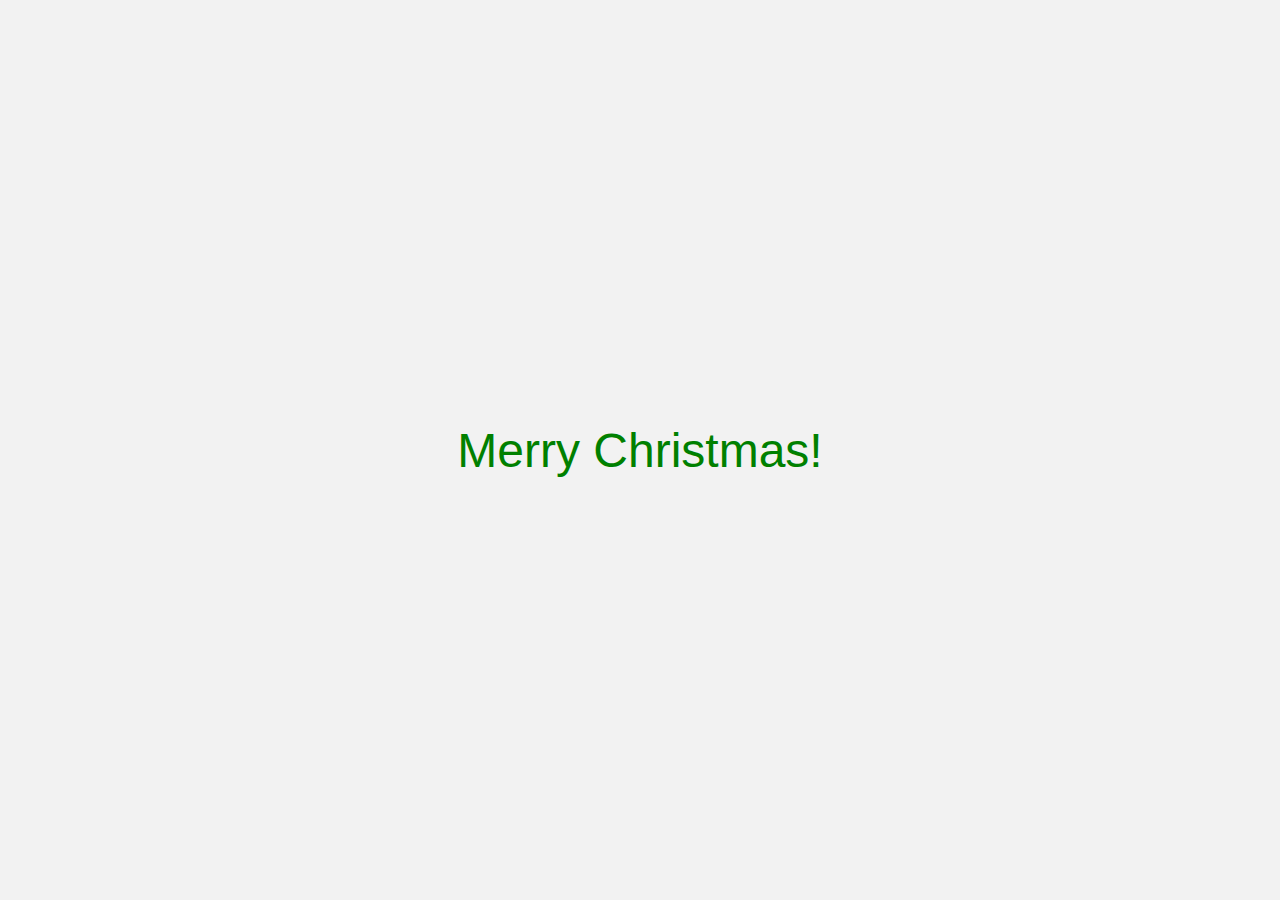
==== index.html @ c3da6139 "My first commit" ====
<!DOCTYPE html>
<html lang="en">
<head>
    <meta charset="UTF-8">
    <meta name="viewport" content="width=device-width, initial-scale=1.0">
    <title>Merry Christmas</title>
    <link rel="stylesheet" href="style.css">
</head>
<body>
    <div class="greeting">Merry Christmas!</div>
    <script src="script.js"></script>
</body>
</html>
---- style.css ----
body {
    background-color: #f2f2f2;
    display: flex;
    justify-content: center;
    align-items: center;
    height: 100vh;
    margin: 0;
    font-family: 'Arial', sans-serif;
    background-image: url('christmas-background.jpg'); /* Optional: Add a festive background image */
    background-size: cover;
}

.greeting {
    font-size: 3em;
    color: green;
    animation: pop 1s ease infinite;
}

@keyframes pop {
    0% { transform: scale(1); }
    50% { transform: scale(1.1); }
    100% { transform: scale(1); }
}

@keyframes spark {
    0% { transform: scale(1); opacity: 1; }
    100% { transform: scale(0); opacity: 0; }
}
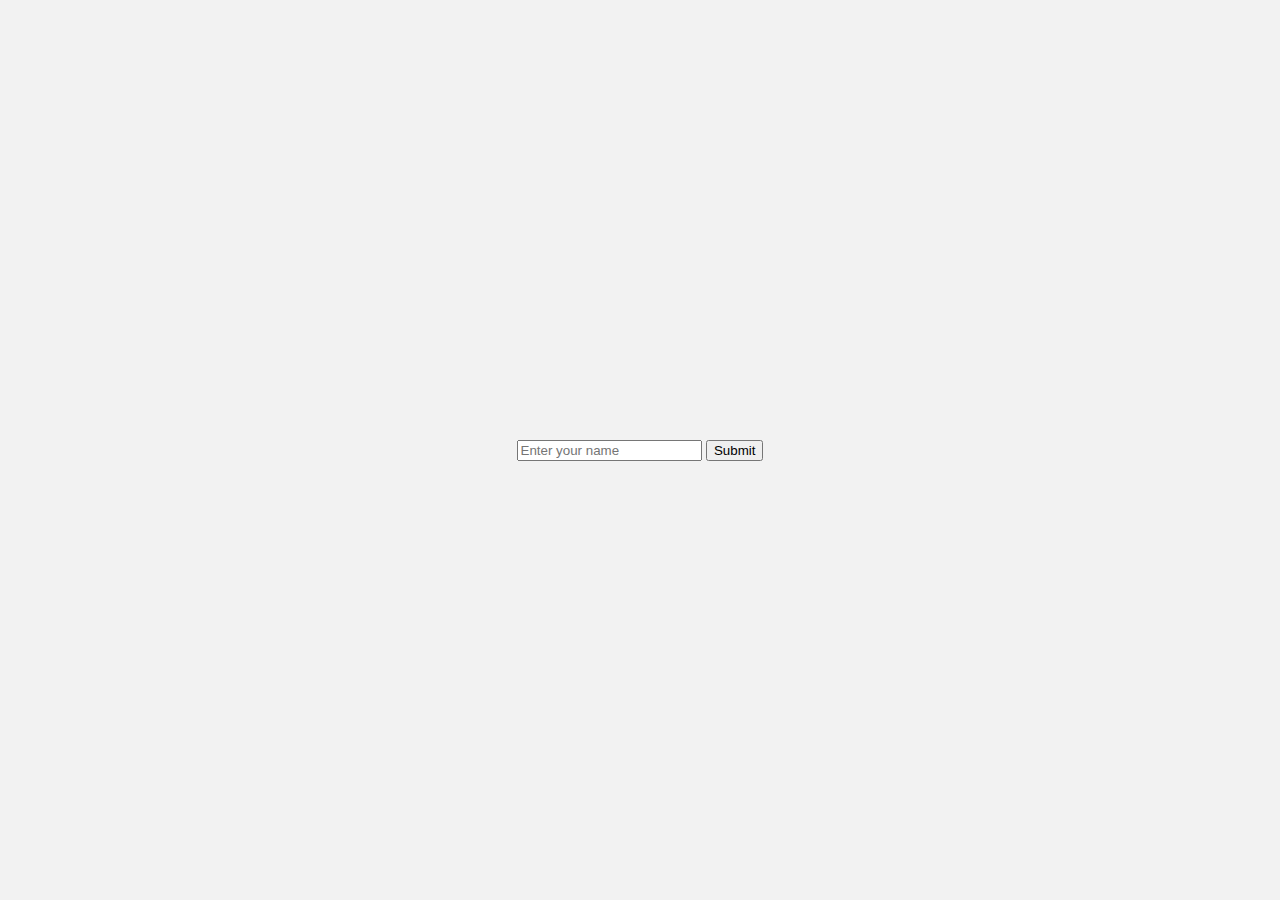
==== commit 273d33f3: "Added personalized message" ====
--- a/index.html
+++ b/index.html
@@ -7,7 +7,11 @@
     <link rel="stylesheet" href="style.css">
 </head>
 <body>
-    <div class="greeting">Merry Christmas!</div>
+    <div id="name-form">
+        <input type="text" id="name-input" placeholder="Enter your name">
+        <button id="submit-button">Submit</button>
+    </div>
+    <div class="greeting" id="greeting" style="display: none;">Merry Christmas!</div>
     <script src="script.js"></script>
 </body>
 </html>
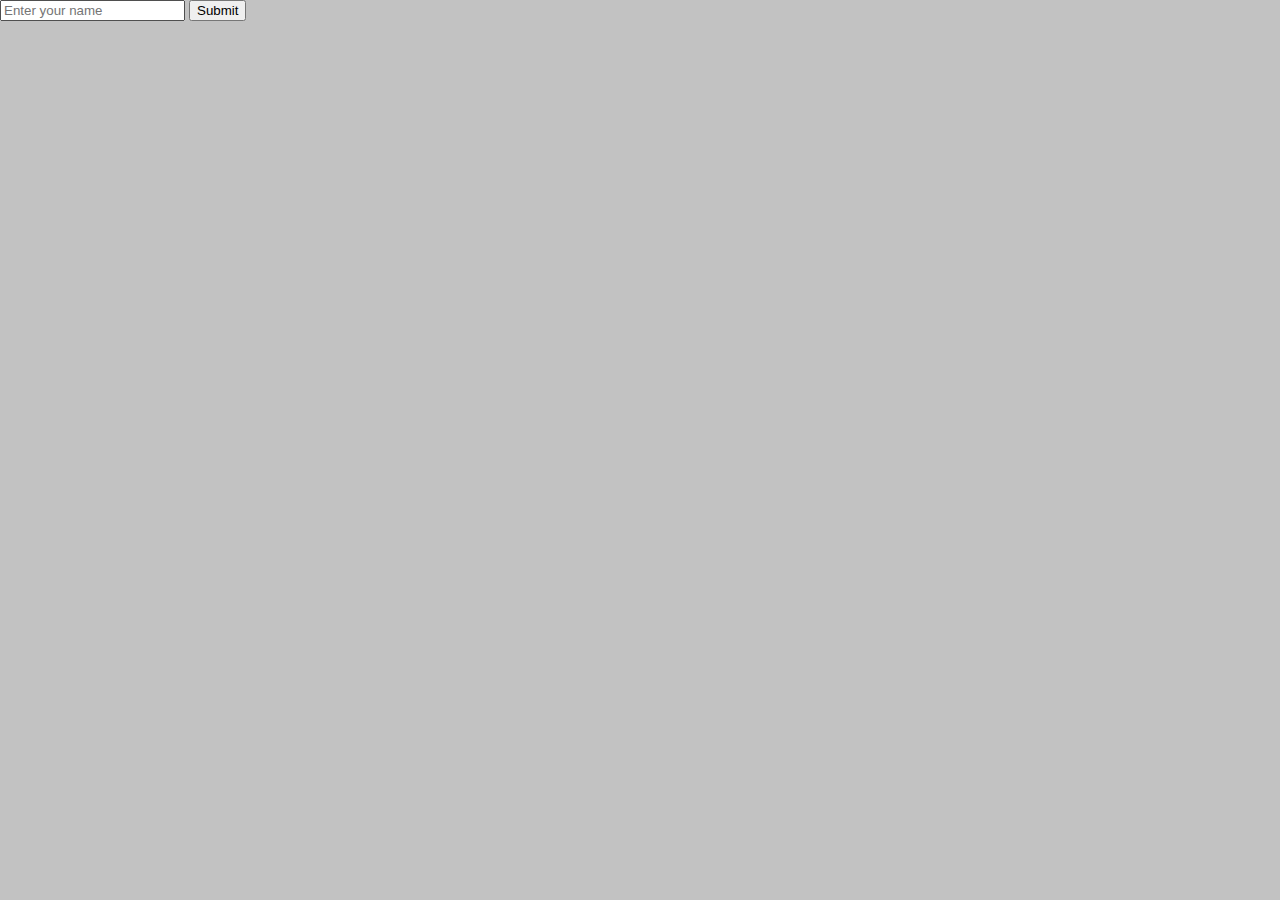
==== commit ed96ba9d: "Grinch Melanie" ====
--- a/index.html
+++ b/index.html
@@ -7,11 +7,18 @@
     <link rel="stylesheet" href="style.css">
 </head>
 <body>
+    <div id="snow-container"></div> <!-- Container for the snowflakes -->
+
     <div id="name-form">
         <input type="text" id="name-input" placeholder="Enter your name">
         <button id="submit-button">Submit</button>
     </div>
+    
     <div class="greeting" id="greeting" style="display: none;">Merry Christmas!</div>
+
+    <img src="jumpscare/scary-grinch.png" id="grinch-image" style="display: none; position: fixed; width: 100%; top: 50%; left: 50%; transform: translate(-50%, -50%); z-index: 2000;">
+    <audio id="grinch-sound" src="jumpscare/scream.mp3"></audio>
+
     <script src="script.js"></script>
 </body>
 </html>
--- a/style.css
+++ b/style.css
@@ -1,28 +1,49 @@
 body {
-    background-color: #f2f2f2;
-    display: flex;
-    justify-content: center;
-    align-items: center;
-    height: 100vh;
     margin: 0;
-    font-family: 'Arial', sans-serif;
-    background-image: url('christmas-background.jpg'); /* Optional: Add a festive background image */
-    background-size: cover;
+    padding: 0;
+    background-color: #c2c2c2;
 }
 
+#snow-container {
+    position: absolute;
+    top: 0;
+    left: 0;
+    width: 100%;
+    height: 100%;
+    pointer-events: none;
+}
+
+.snowflake {
+    position: absolute;
+    top: -10px;
+    background-color: white;
+    border-radius: 50%;
+    opacity: 0.8;
+    z-index: 1000;
+}
+
+@keyframes fall {
+    0% { transform: translateY(0); }
+    100% { transform: translateY(100vh); }
+}
+
+/* ... existing styles for body, snow-container, and snowflake ... */
+
 .greeting {
+    display: none; /* Initially hidden */
+    position: absolute;
+    top: 50%; /* Center vertically */
+    left: 50%; /* Center horizontally */
+    transform: translate(-50%, -50%); /* Adjust for exact centering */
     font-size: 3em;
     color: green;
+    text-align: center;
+    z-index: 1001; /* Make sure it's above the snowflakes */
     animation: pop 1s ease infinite;
 }
 
 @keyframes pop {
-    0% { transform: scale(1); }
-    50% { transform: scale(1.1); }
-    100% { transform: scale(1); }
+    0% { transform: translate(-50%, -50%) scale(1); }
+    50% { transform: translate(-50%, -50%) scale(1.1); }
+    100% { transform: translate(-50%, -50%) scale(1); }
 }
-
-@keyframes spark {
-    0% { transform: scale(1); opacity: 1; }
-    100% { transform: scale(0); opacity: 0; }
-}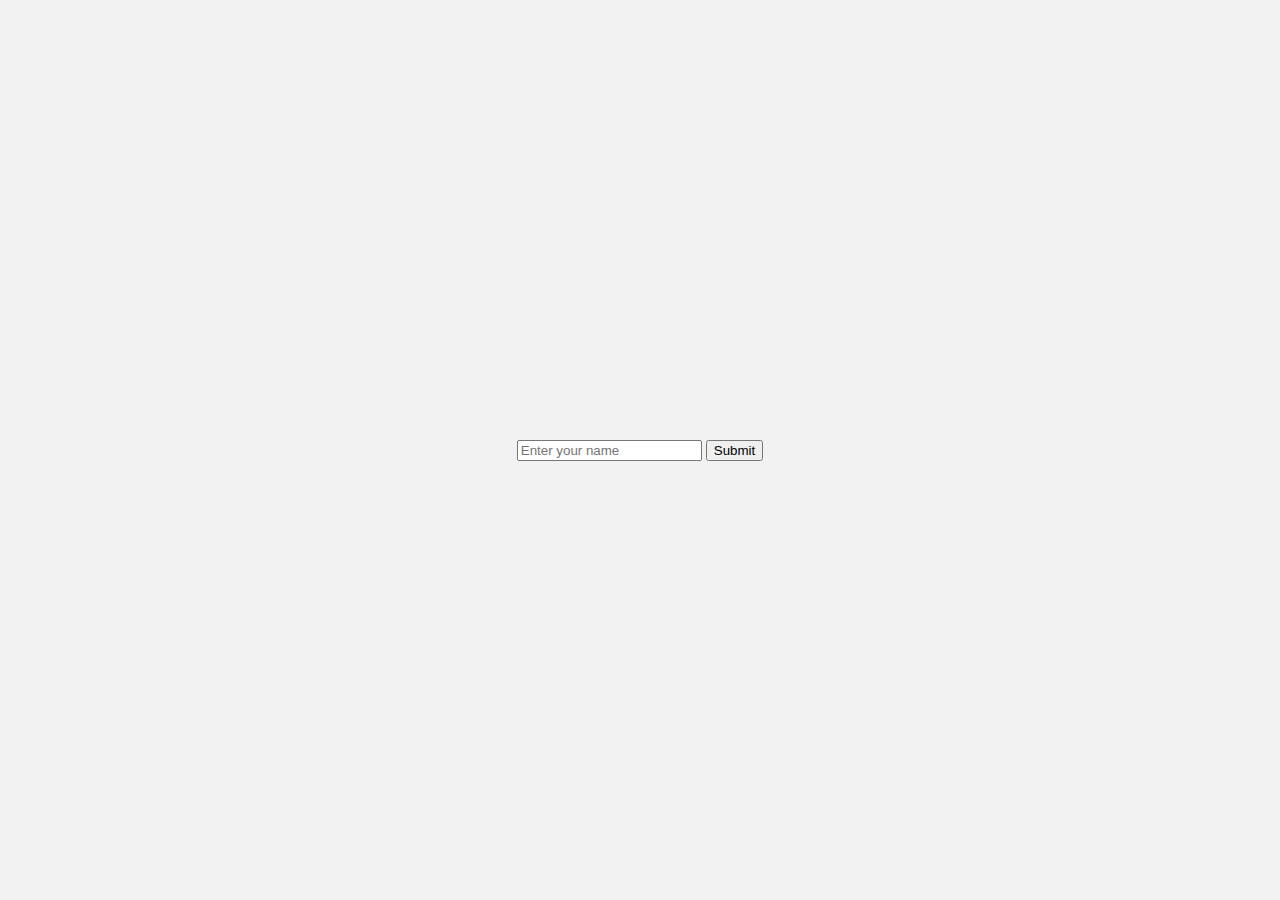
==== commit 697c5eab: "thump lourdes" ====
--- a/index.html
+++ b/index.html
@@ -18,6 +18,7 @@
 
     <img src="jumpscare/scary-grinch.png" id="grinch-image" style="display: none; position: fixed; width: 100%; top: 50%; left: 50%; transform: translate(-50%, -50%); z-index: 2000;">
     <audio id="grinch-sound" src="jumpscare/scream.mp3"></audio>
+    <audio id="thump-sound" src="jumpscare/thump.mp3"></audio>
 
     <script src="script.js"></script>
 </body>
--- a/style.css
+++ b/style.css
@@ -1,10 +1,15 @@
 body {
     margin: 0;
     padding: 0;
-    background-color: #c2c2c2;
+    background-color: #f2f2f2; /* Change or add a background image if desired */
+    display: flex;
+    justify-content: center;
+    align-items: center;
+    height: 100vh;
+    overflow: hidden;
 }
 
-#snow-container {
+#snow-container     {
     position: absolute;
     top: 0;
     left: 0;
@@ -27,23 +32,12 @@
     100% { transform: translateY(100vh); }
 }
 
-/* ... existing styles for body, snow-container, and snowflake ... */
+@keyframes sink {
+    to { transform: translateY(48vh); }
+}
 
 .greeting {
-    display: none; /* Initially hidden */
     position: absolute;
-    top: 50%; /* Center vertically */
-    left: 50%; /* Center horizontally */
-    transform: translate(-50%, -50%); /* Adjust for exact centering */
-    font-size: 3em;
     color: green;
-    text-align: center;
-    z-index: 1001; /* Make sure it's above the snowflakes */
-    animation: pop 1s ease infinite;
+    font-size: 2em;
 }
-
-@keyframes pop {
-    0% { transform: translate(-50%, -50%) scale(1); }
-    50% { transform: translate(-50%, -50%) scale(1.1); }
-    100% { transform: translate(-50%, -50%) scale(1); }
-}
